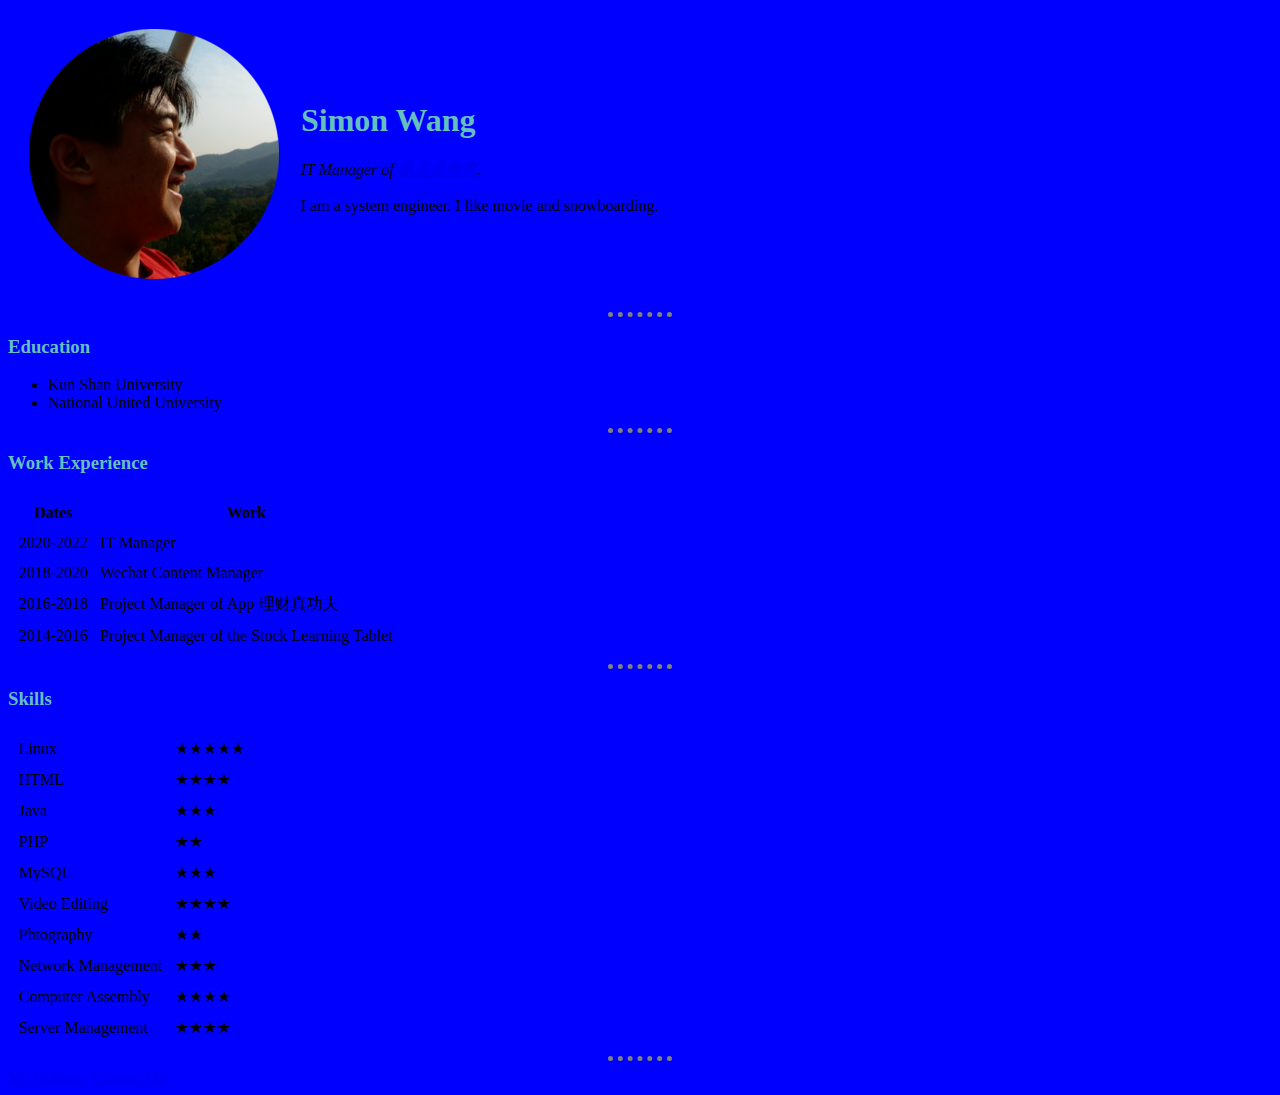
==== index.html @ 234f63e3 "Add initial CV website files" ====
<!DOCTYPE html>
<html>

<head>
  <meta charset="utf-8">
  <title>Simon's Personal Site</title>
  <link rel="stylesheet" href="css/styles.css">
</head>

<body>

  <table cellspacing="20">
    <tr>
      <td><img src="images/199855_1011072285505_7843_n-modified.png" alt="simon Profile picture"></td>
      <td>
        <h1>Simon Wang</h1>
        <p><em>IT Manager of <strong><a href="http://www.383898.net">易点灵教育</a></strong>.</em></p>
        <p>I am a system engineer. I like movie and snowboarding.</p>
      </td>
    </tr>
  </table>
  <hr>
  <h3>Education</h3>
  <ul>
    <li>Kun Shan University</li>
    <li>National United University</li>
  </ul>
  <hr>
  <h3>Work Experience</h3>
  <table cellspacing="10">
    <thead>
      <tr>
        <th>Dates</th>
        <th>Work</th>
      </tr>
    </thead>
    <tbody>
      <tr>
        <td>2020-2022</td>
        <td>IT Manager</td>
      </tr>
      <tr>
        <td>2018-2020</td>
        <td>Wechat Content Manager</td>
      </tr>
      <tr>
        <td>2016-2018</td>
        <td>Project Manager of App 理财真功夫</td>
      </tr>
      <tr>
        <td>2014-2016</td>
        <td>Project Manager of the Stock Learning Tablet</td>
      </tr>
    </tbody>
  </table>
  <hr>
  <h3>Skills</h3>

  <table cellspacing="10">
    <tr>
      <td>Linux</td>
      <td>★★★★★</td>
    </tr>
    <tr>
      <td>HTML</td>
      <td>★★★★</td>
    </tr>
    <tr>
      <td>Java</td>
      <td>★★★</td>
    </tr>
    <tr>
      <td>PHP</td>
      <td>★★</td>
    </tr>
    <tr>
      <td>MySQL</td>
      <td>★★★</td>
    </tr>
    <tr>
      <td>Video Editing</td>
      <td>★★★★</td>
    </tr>
    <tr>
      <td>Phtography</td>
      <td>★★</td>
    </tr>
    <tr>
      <td>Network Management</td>
      <td>★★★</td>
    </tr>
    <tr>
      <td>Computer Assembly</td>
      <td>★★★★</td>
    </tr>
    <tr>
      <td>Server Management</td>
      <td>★★★★</td>
    </tr>
  </table>
  <hr>
  <a href="hobbies.html">My Hobbies</a>
  <a href="contactme.html">Contact Me</a>
</body>

</html>
---- css/styles.css ----
body {
  background-color: blue;
}

hr {
  border-style: none;
  border-top-style: dotted;
  border-width: 5px;
  border-color: gray;
  background-color: inherit;
  width: 5%;
}

h1 {
  color: #66BFBF;
}

h3 {
  color: #66BFBF;
}
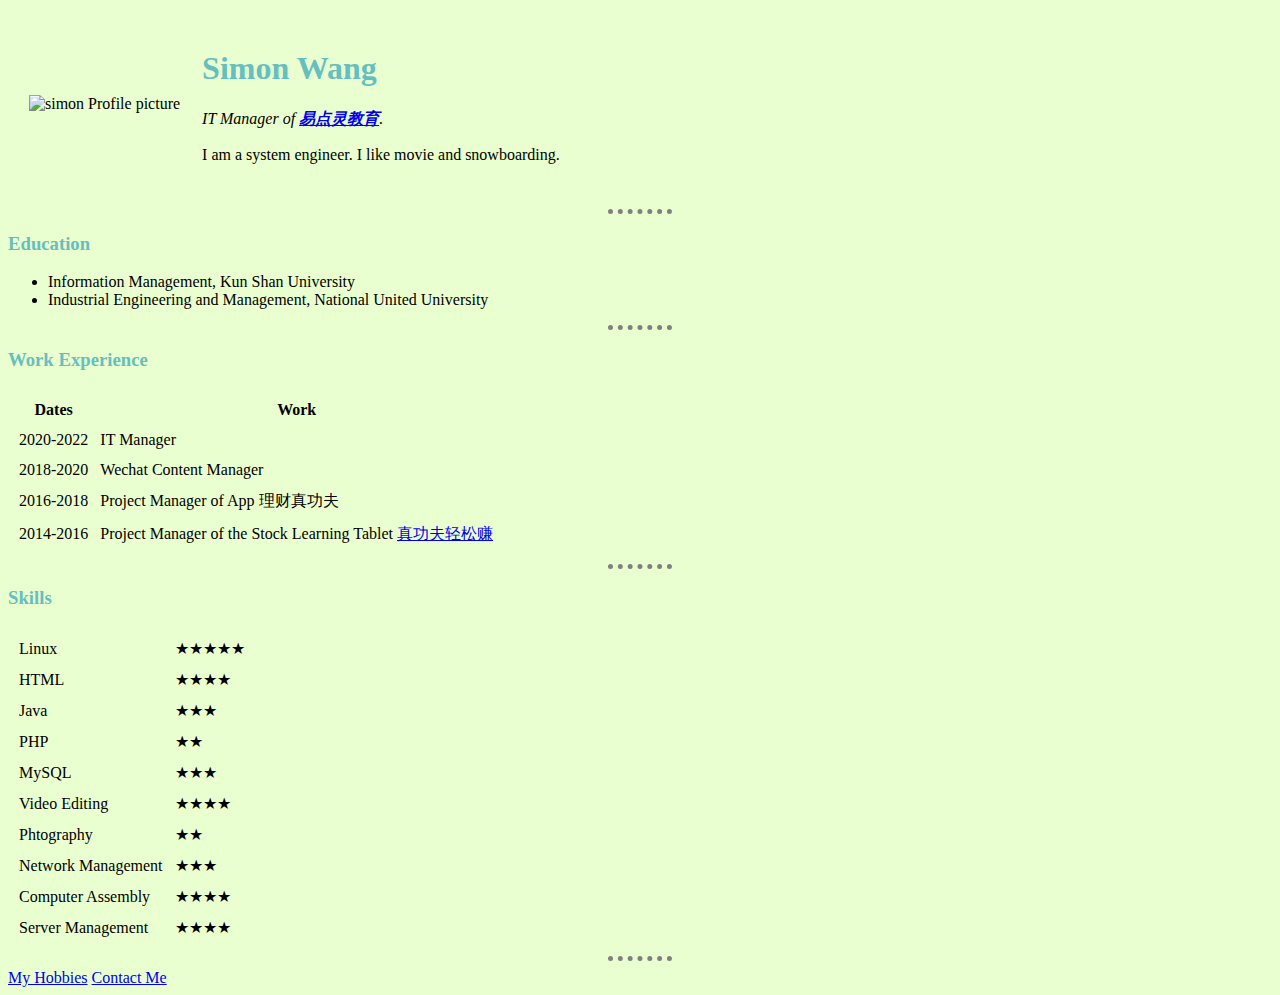
==== commit 8ba29b91: "Update index.html" ====
--- a/index.html
+++ b/index.html
@@ -11,7 +11,7 @@
 
   <table cellspacing="20">
     <tr>
-      <td><img src="images/199855_1011072285505_7843_n-modified.png" alt="simon Profile picture"></td>
+      <td><img src="images/profile.png" alt="simon Profile picture"></td>
       <td>
         <h1>Simon Wang</h1>
         <p><em>IT Manager of <strong><a href="http://www.383898.net">易点灵教育</a></strong>.</em></p>
@@ -22,8 +22,8 @@
   <hr>
   <h3>Education</h3>
   <ul>
-    <li>Kun Shan University</li>
-    <li>National United University</li>
+    <li>Information Management, Kun Shan University</li>
+    <li>Industrial Engineering and Management, National United University</li>
   </ul>
   <hr>
   <h3>Work Experience</h3>
@@ -49,7 +49,7 @@
       </tr>
       <tr>
         <td>2014-2016</td>
-        <td>Project Manager of the Stock Learning Tablet</td>
+        <td>Project Manager of the Stock Learning Tablet <a href="https://bby.383898.net/?p=25886">真功夫轻松赚</a></td>
       </tr>
     </tbody>
   </table>
--- a/css/styles.css
+++ b/css/styles.css
@@ -1,5 +1,5 @@
 body {
-  background-color: blue;
+  background-color: #EAFFD0;
 }
 
 hr {
